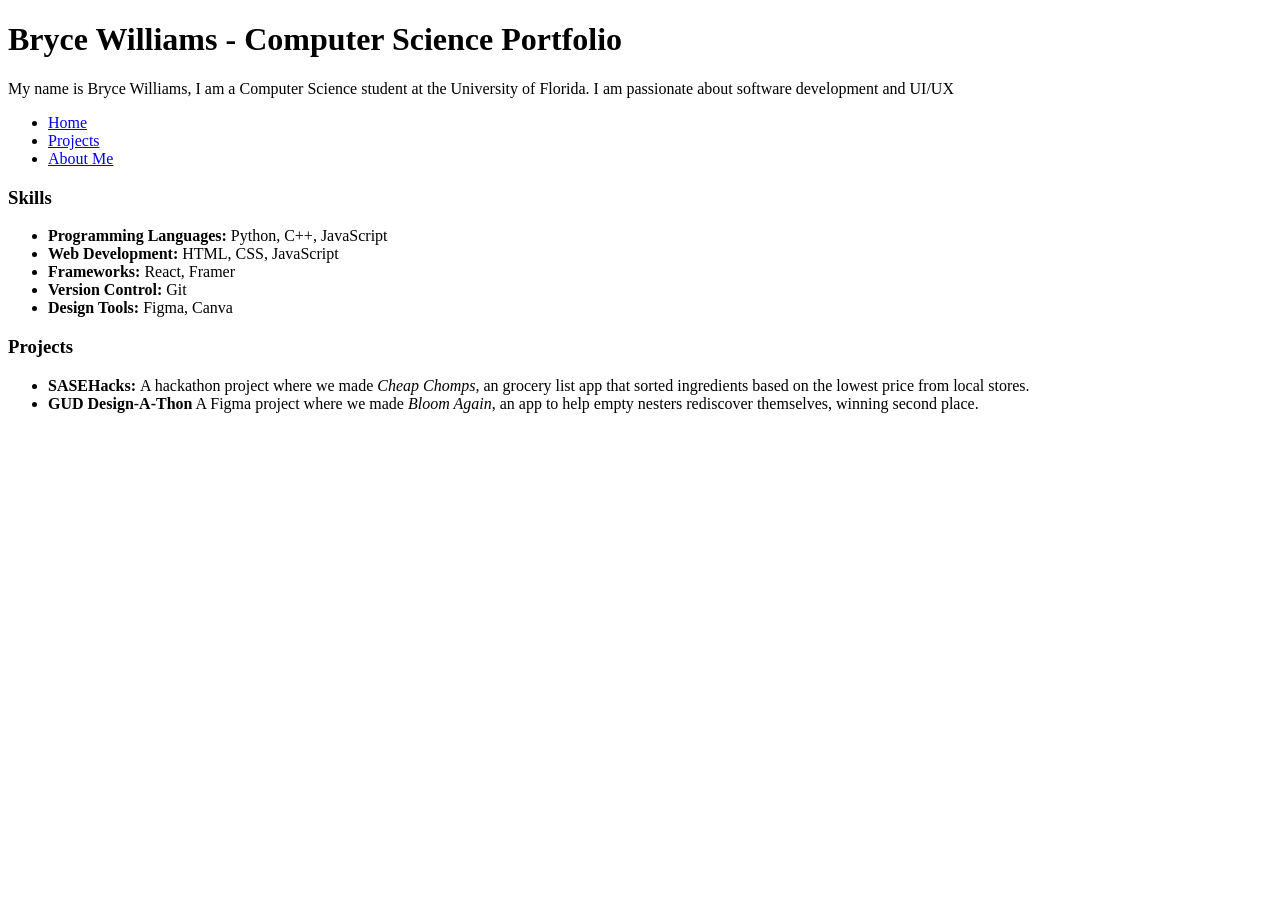
==== index.html @ 2b18f244 "Imported Module 1" ====
<!DOCTYPE html>
<html lang="en">
<head>

    <meta charset="UTF-8">
    <meta name="viewport" content="width=device-width, initial-scale=1.0">
    <title>Bryce Williams Portfolio</title>

</head>

<body>
    <header>
        <h1 class="Main Header">Bryce Williams - Computer Science Portfolio</h1>
        <p>My name is Bryce Williams, I am a Computer Science student at the University of Florida. I am passionate about software development and UI/UX</p>
        
        <nav>
            <ul>
                <li><a href="index.html">Home</a></li>
                <li><a href="projects.html">Projects</a></li>
                <li><a href="about.html">About Me</a></li>
            </ul>
        </nav>
    </header>

    <article>
        <h3>Skills</h3>
        <ul>
            <li><strong>Programming Languages:</strong> Python, C++, JavaScript</li>
            <li><strong>Web Development:</strong> HTML, CSS, JavaScript</li>
            <li><strong>Frameworks:</strong> React, Framer</li>
            <li><strong>Version Control:</strong> Git</li>
            <li><strong>Design Tools:</strong> Figma, Canva</li>
        </ul>

        <h3>Projects</h3>
        <ul>
            <li><strong> SASEHacks: </strong> A hackathon project where we made <em>Cheap Chomps,</em> an grocery list app that sorted ingredients based on the lowest price from local stores.</li>
            <li><strong> GUD Design-A-Thon</strong> A Figma project where we made <em>Bloom Again</em>, an app to help empty nesters rediscover themselves, winning second place.</li>
        </ul>
    </article>
</body>
</html>
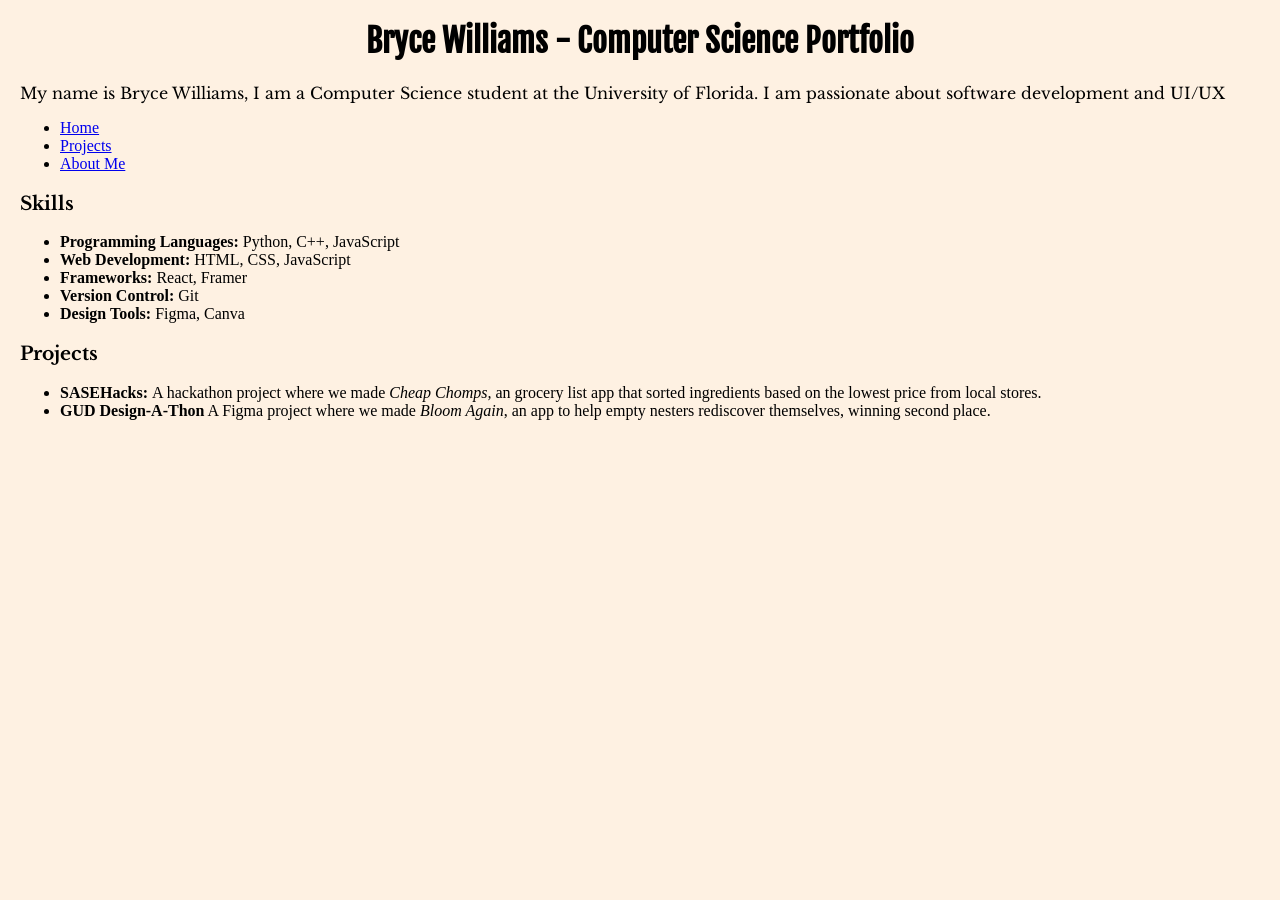
==== commit ad51132b: "CSS Start" ====
--- a/index.html
+++ b/index.html
@@ -20,6 +20,7 @@
                 <li><a href="about.html">About Me</a></li>
             </ul>
         </nav>
+        <link rel="stylesheet" href="style.css">
     </header>
 
     <article>
--- a/style.css
+++ b/style.css
@@ -0,0 +1,40 @@
+@font-face {
+    font-family: 'Fjalla One';
+    src: url('assets/fonts/FjallaOne-Regular.ttf') format('truetype');
+}
+
+@font-face {
+    font-family: 'Libre Baskerville';
+    src: url('assets/fonts/LibreBaskerville-VariableFont_wght.ttf') format('truetype');
+}
+
+body{
+    background-color: rgb(254, 241, 226);
+    margin-left: 20px;
+    margin-right: 20px;
+}
+
+h1{
+    color: rgb(0, 0, 0);
+    font-family: 'Fjalla One', sans-serif;
+    text-align: center;
+}
+
+h2{
+    color: rgb(0, 0, 0);
+    font-family: 'Libre Baskerville', serif;
+    font-weight: bold;
+}
+
+h3{
+    color: rgb(0, 0, 0);
+    font-family: 'Libre Baskerville', serif;
+    font-weight: bold;
+}
+
+p{
+    color: rgb(0, 0, 0);
+    font-family: 'Libre Baskerville', serif;
+    text-align: justify;
+}
+
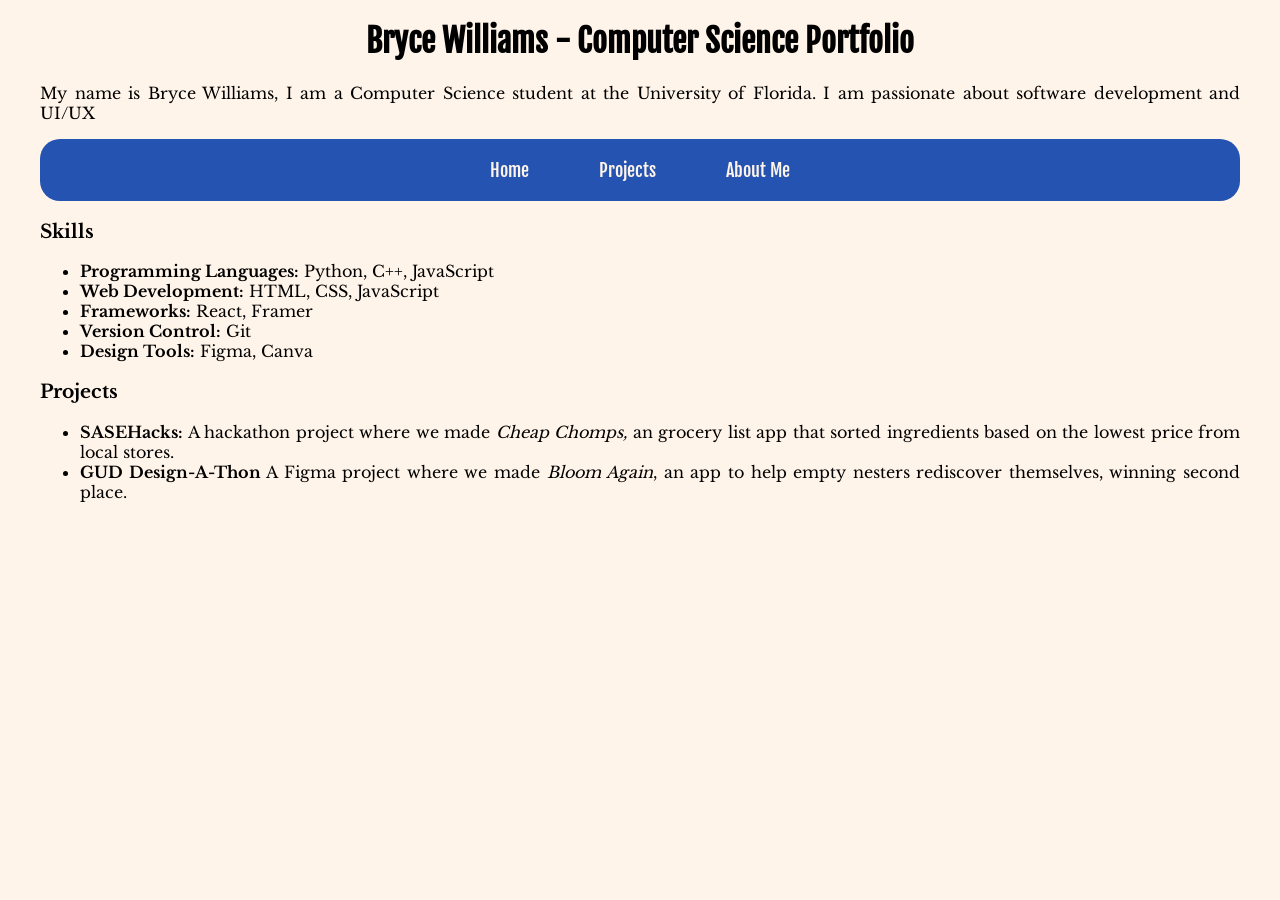
==== commit 32e4cb6c: "nav bar" ====
--- a/index.html
+++ b/index.html
@@ -13,8 +13,8 @@
         <h1 class="Main Header">Bryce Williams - Computer Science Portfolio</h1>
         <p>My name is Bryce Williams, I am a Computer Science student at the University of Florida. I am passionate about software development and UI/UX</p>
         
-        <nav>
-            <ul>
+        <nav class = "navbar">
+            <ul class = "nav-links">
                 <li><a href="index.html">Home</a></li>
                 <li><a href="projects.html">Projects</a></li>
                 <li><a href="about.html">About Me</a></li>
--- a/style.css
+++ b/style.css
@@ -9,9 +9,9 @@
 }
 
 body{
-    background-color: rgb(254, 241, 226);
-    margin-left: 20px;
-    margin-right: 20px;
+    background-color: rgb(255, 244, 233);
+    margin-left: 40px;
+    margin-right: 40px;
 }
 
 h1{
@@ -38,3 +38,49 @@
     text-align: justify;
 }
 
+ul{
+    color: rgb(0, 0, 0);
+    font-family: 'Libre Baskerville', serif;
+    text-align: justify;
+    font-size: 16px;
+}
+
+table, th, td {
+    border: 1px solid black;
+    border-collapse: collapse;
+    font-family: 'Libre Baskerville', serif;
+    text-align: left;
+    padding: 20px;
+    font-size: 16px;
+}
+
+.nav-links {
+    display: flex;
+    justify-content: center;
+    list-style: none;
+    background-color: #2453b1;
+    padding: 20px;
+    justify-content: center;
+    gap: 30px;
+    margin: 0;
+    border-radius: 20px;
+}
+
+.nav-links li a {
+    color: rgb(255, 244, 233);
+    text-decoration: none;
+    font-family: 'Fjalla One', sans-serif;
+    font-size: 18px;
+    padding: 10px 20px;
+}
+
+.nav-links li a:hover {
+    background-color: #1a3d8f;
+    border-radius: 10px;
+}
+
+.nav-links li a:active {
+    background-color: #1a3d8f;
+    border-radius: 10px;
+}
+
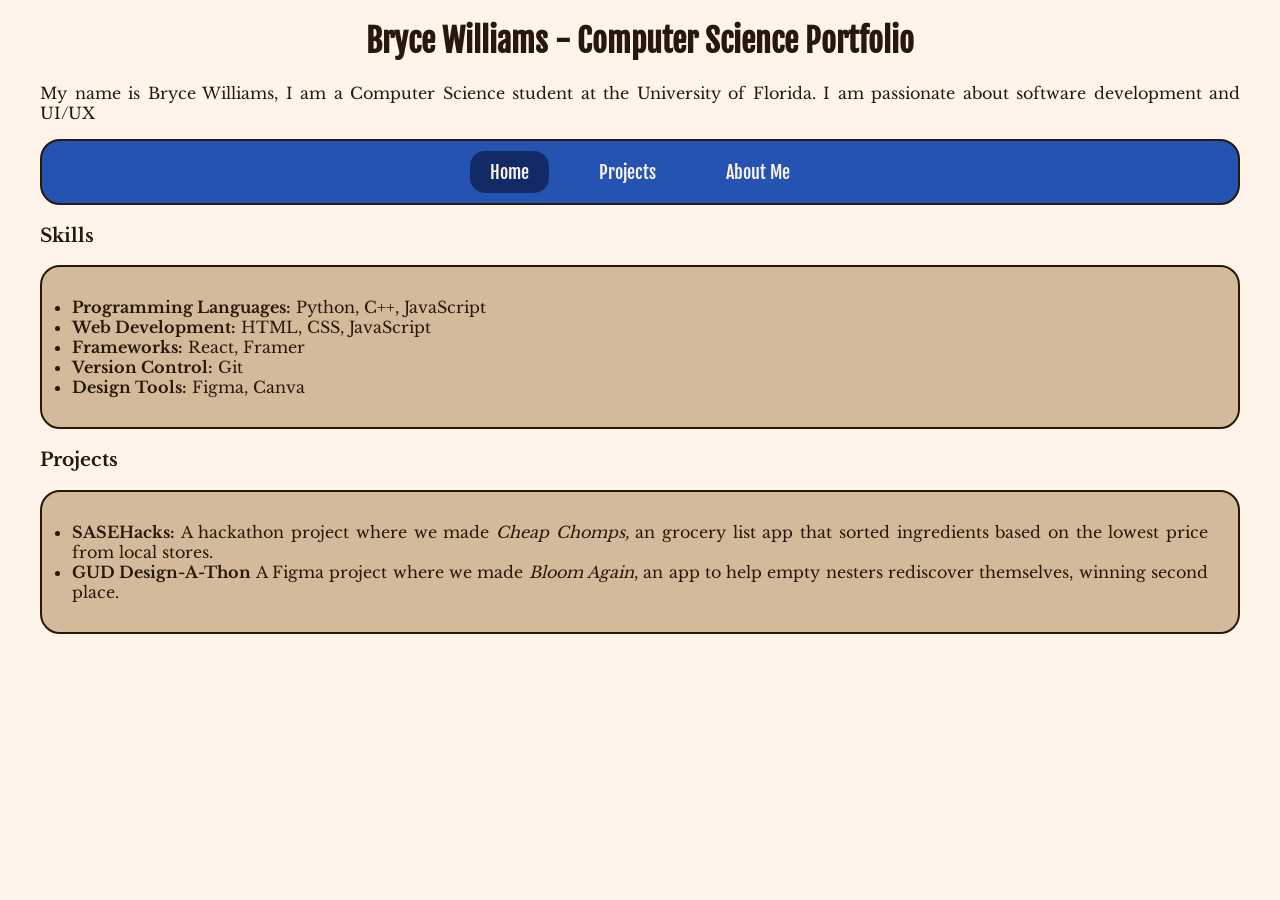
==== commit 9b24f876: "updated layout" ====
--- a/index.html
+++ b/index.html
@@ -15,7 +15,7 @@
         
         <nav class = "navbar">
             <ul class = "nav-links">
-                <li><a href="index.html">Home</a></li>
+                <li><a href="index.html" class="current">Home</a></li>
                 <li><a href="projects.html">Projects</a></li>
                 <li><a href="about.html">About Me</a></li>
             </ul>
--- a/style.css
+++ b/style.css
@@ -15,38 +15,43 @@
 }
 
 h1{
-    color: rgb(0, 0, 0);
+    color: #27180A;
     font-family: 'Fjalla One', sans-serif;
     text-align: center;
 }
 
 h2{
-    color: rgb(0, 0, 0);
+    color: #27180A;
     font-family: 'Libre Baskerville', serif;
     font-weight: bold;
 }
 
 h3{
-    color: rgb(0, 0, 0);
+    color: #27180A;
     font-family: 'Libre Baskerville', serif;
     font-weight: bold;
 }
 
 p{
-    color: rgb(0, 0, 0);
+    color: #27180A;
     font-family: 'Libre Baskerville', serif;
     text-align: justify;
 }
 
-ul{
-    color: rgb(0, 0, 0);
+ul{ 
+
+    color: #27180A;
     font-family: 'Libre Baskerville', serif;
     text-align: justify;
     font-size: 16px;
+    background-color: rgb(210, 186, 154);
+    border: 2px solid #27180A;
+    border-radius: 20px;
+    padding: 30px ;
 }
 
 table, th, td {
-    border: 1px solid black;
+    border: 1px solid #27180A;
     border-collapse: collapse;
     font-family: 'Libre Baskerville', serif;
     text-align: left;
@@ -66,6 +71,12 @@
     border-radius: 20px;
 }
 
+.nav-links li a.current {
+    background-color: #122b67;
+    border-radius: 15px;
+    padding: 10px 20px;
+}
+
 .nav-links li a {
     color: rgb(255, 244, 233);
     text-decoration: none;
@@ -76,11 +87,11 @@
 
 .nav-links li a:hover {
     background-color: #1a3d8f;
-    border-radius: 10px;
+    border-radius: 15px;
 }
 
 .nav-links li a:active {
-    background-color: #1a3d8f;
-    border-radius: 10px;
+    background-color: #122b67;
+    border-radius: 15px;
 }
 
